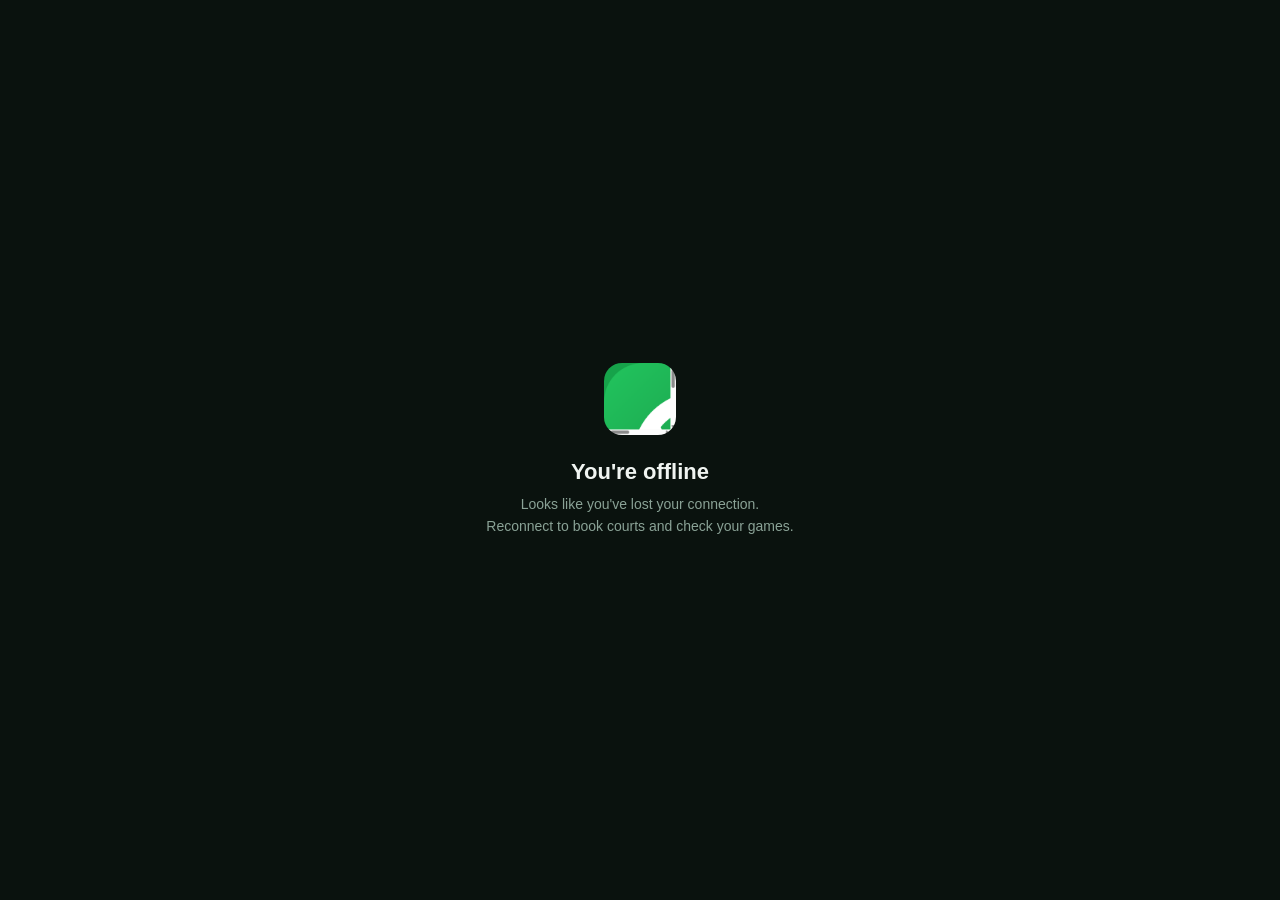
==== offline.html @ db04029a "Hero CTA redesign, empty state cleanup, Instagram-style profile, back-arrow unification - Hero: remo" ====
<!DOCTYPE html>
<html lang="en">
<head>
<meta charset="utf-8">
<meta name="viewport" content="width=device-width, initial-scale=1">
<title>You are offline | GoalSpace</title>
<style>
  html, body { margin: 0; padding: 0; height: 100%; background: #0a120e; color: #f0f4f1; font-family: Arial, sans-serif; display: flex; align-items: center; justify-content: center; text-align: center; }
  .card { padding: 40px 28px; }
  img { width: 72px; height: 72px; border-radius: 18px; }
  h1 { font-size: 22px; margin: 20px 0 8px; }
  p { font-size: 14px; color: #8aa296; line-height: 1.6; margin: 0; }
</style>
</head>
<body>
  <div class="card">
    <img src="assets/img/icon-192.png" alt="GoalSpace">
    <h1>You're offline</h1>
    <p>Looks like you've lost your connection.<br>Reconnect to book courts and check your games.</p>
  </div>
</body>
</html>
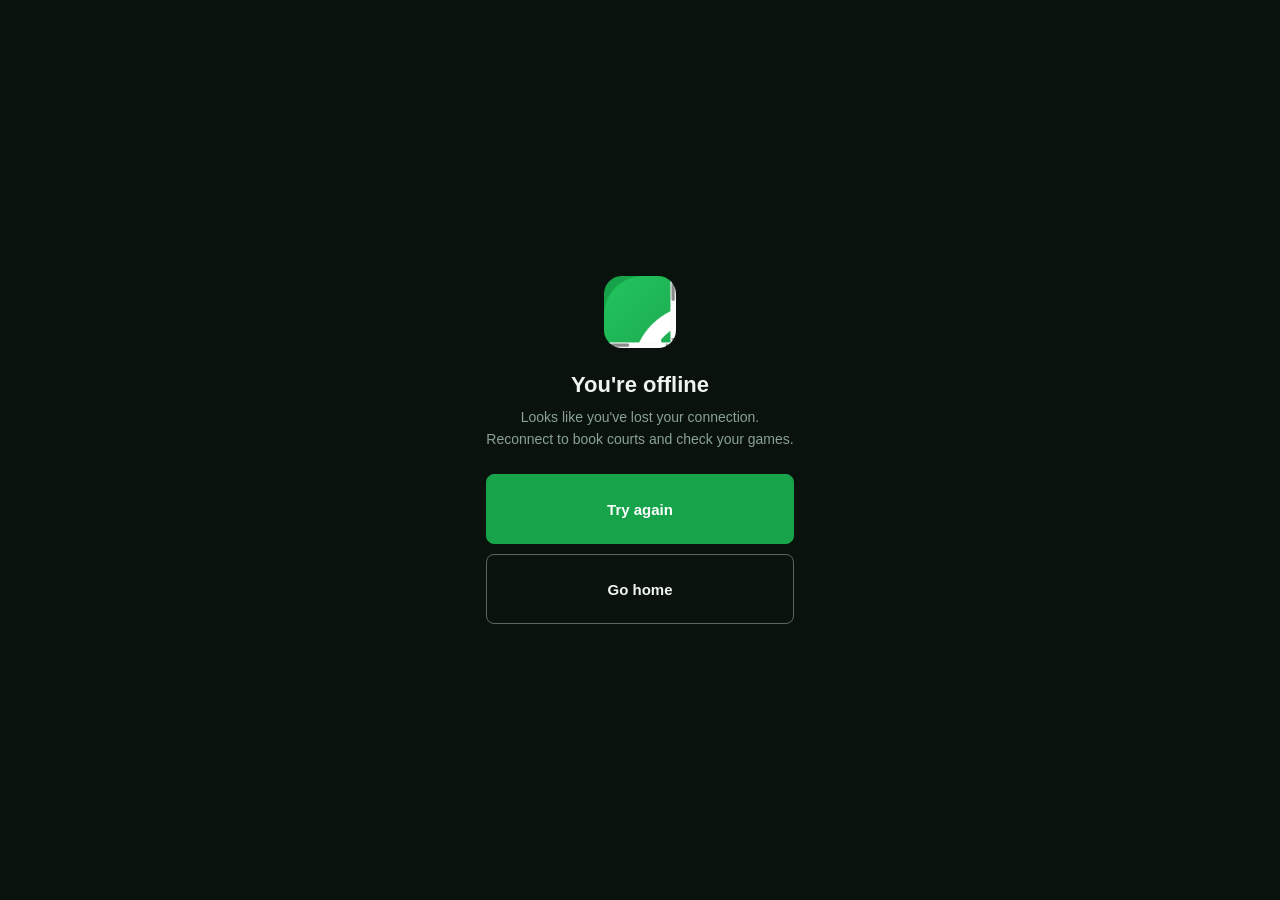
==== commit a002edff: "feat: site-wide audit improvements, modular architecture, unified mobile booking details, aligned fo" ====
--- a/offline.html
+++ b/offline.html
@@ -6,10 +6,16 @@
 <title>You are offline | GoalSpace</title>
 <style>
   html, body { margin: 0; padding: 0; height: 100%; background: #0a120e; color: #f0f4f1; font-family: Arial, sans-serif; display: flex; align-items: center; justify-content: center; text-align: center; }
-  .card { padding: 40px 28px; }
+  .card { padding: 40px 28px; max-width: 420px; box-sizing: border-box; }
   img { width: 72px; height: 72px; border-radius: 18px; }
   h1 { font-size: 22px; margin: 20px 0 8px; }
-  p { font-size: 14px; color: #8aa296; line-height: 1.6; margin: 0; }
+  p { font-size: 14px; color: #8aa296; line-height: 1.6; margin: 0 0 24px; }
+  .actions { display: flex; flex-direction: column; gap: 10px; }
+  a.btn { display: inline-flex; align-items: center; justify-content: center; min-height: 44px; padding: 12px 20px; border-radius: 8px; font-size: 15px; font-weight: 700; text-decoration: none; }
+  a.btn-primary { background: #16a34a; color: #fff; border: 1px solid #16a34a; cursor: pointer; }
+  a.btn-primary:hover { background: #15803d; }
+  a.btn-ghost { background: transparent; color: #f0f4f1; border: 1px solid rgba(255,255,255,.35); }
+  a.btn-ghost:hover { background: rgba(255,255,255,.08); }
 </style>
 </head>
 <body>
@@ -17,6 +23,13 @@
     <img src="assets/img/icon-192.png" alt="GoalSpace">
     <h1>You're offline</h1>
     <p>Looks like you've lost your connection.<br>Reconnect to book courts and check your games.</p>
+    <div class="actions">
+      <a class="btn btn-primary" href="./" onclick="location.reload(); return false;">Try again</a>
+      <a class="btn btn-ghost" href="./">Go home</a>
+    </div>
   </div>
+  <script>
+    window.addEventListener('online', function () { location.reload(); });
+  </script>
 </body>
 </html>
